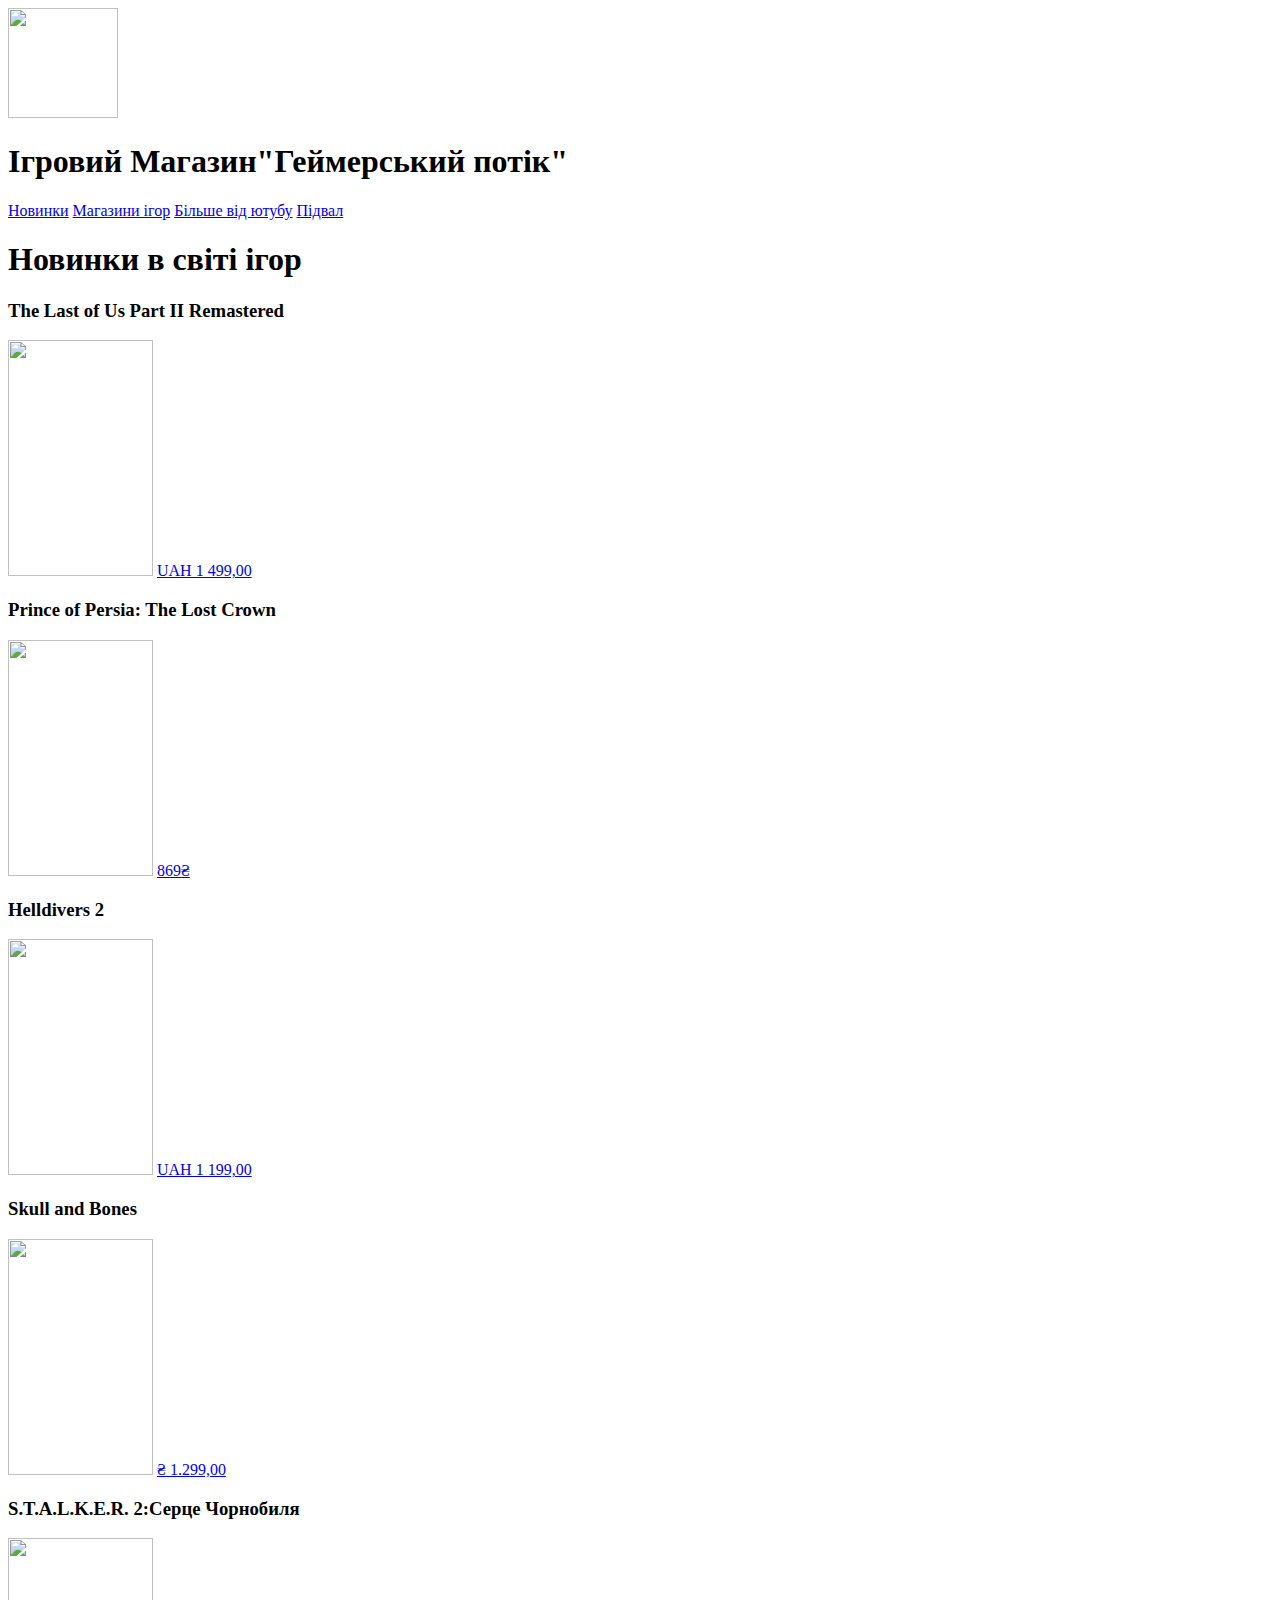
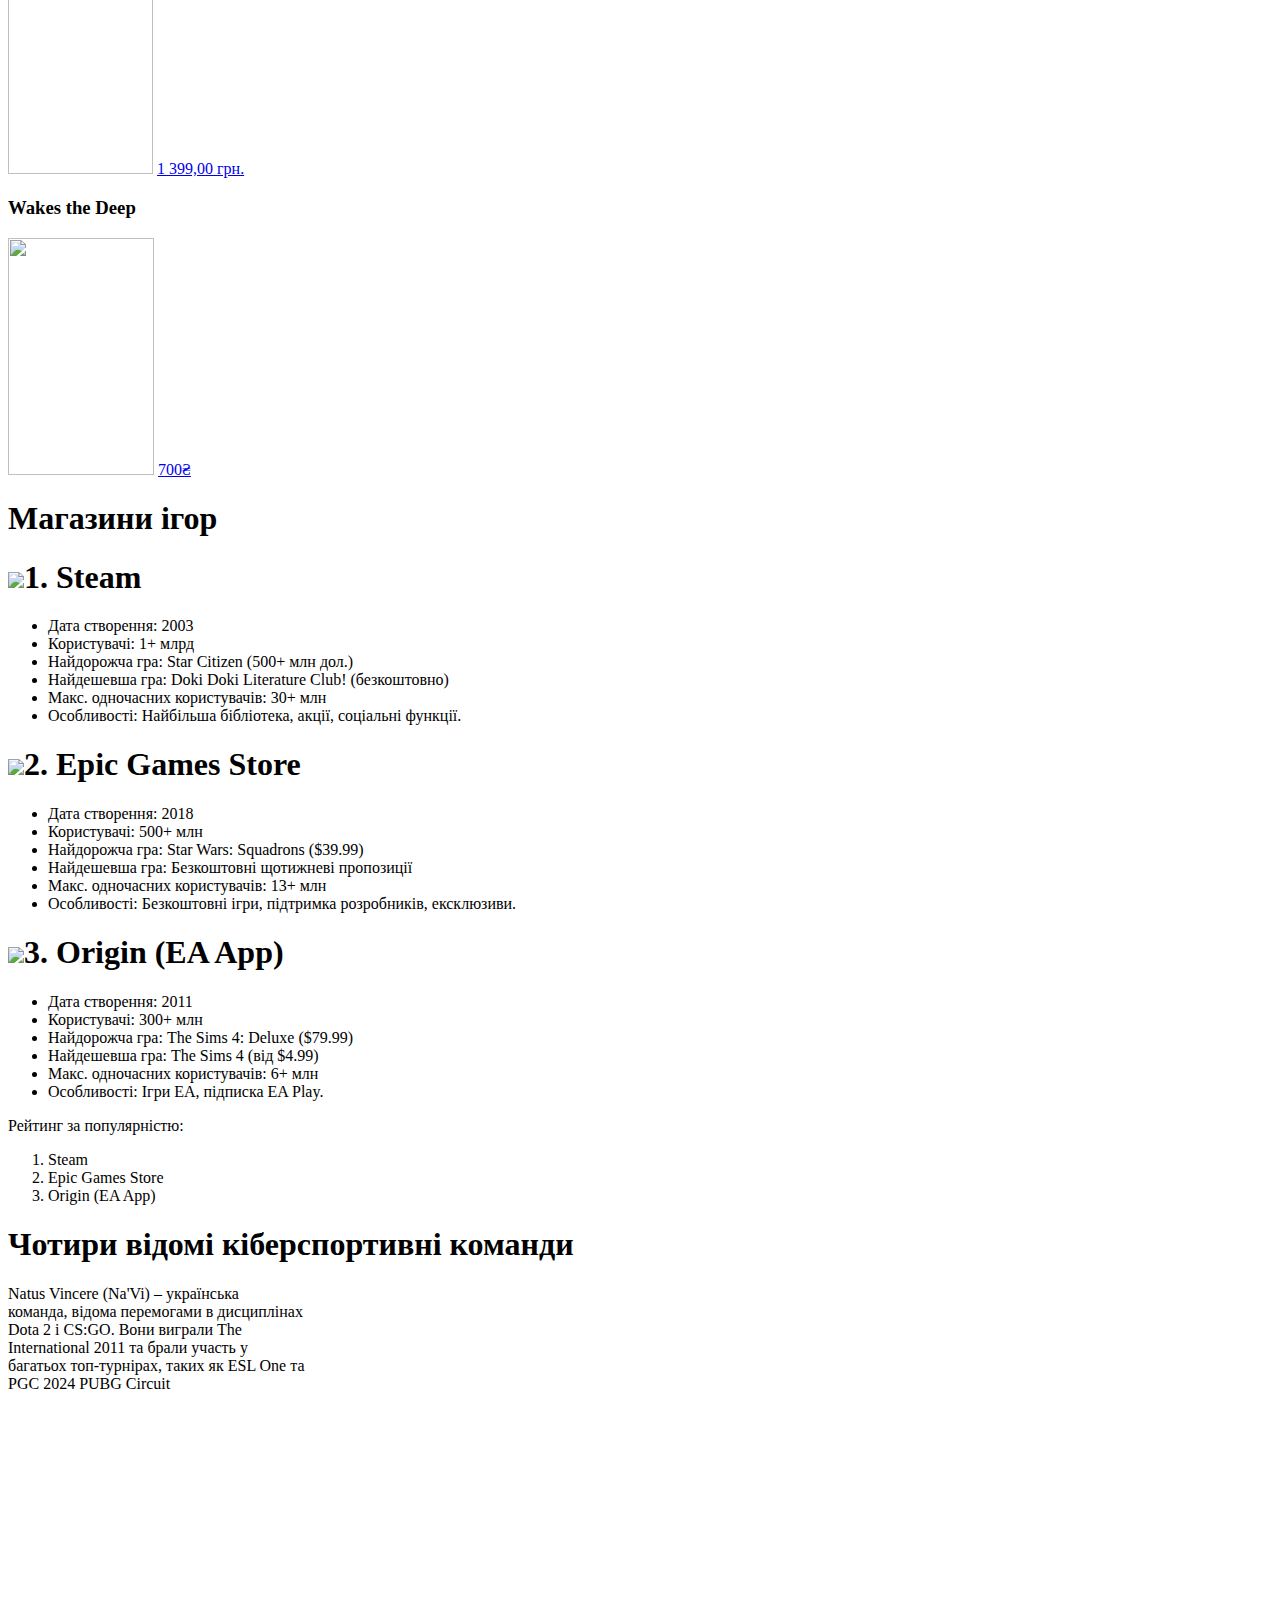
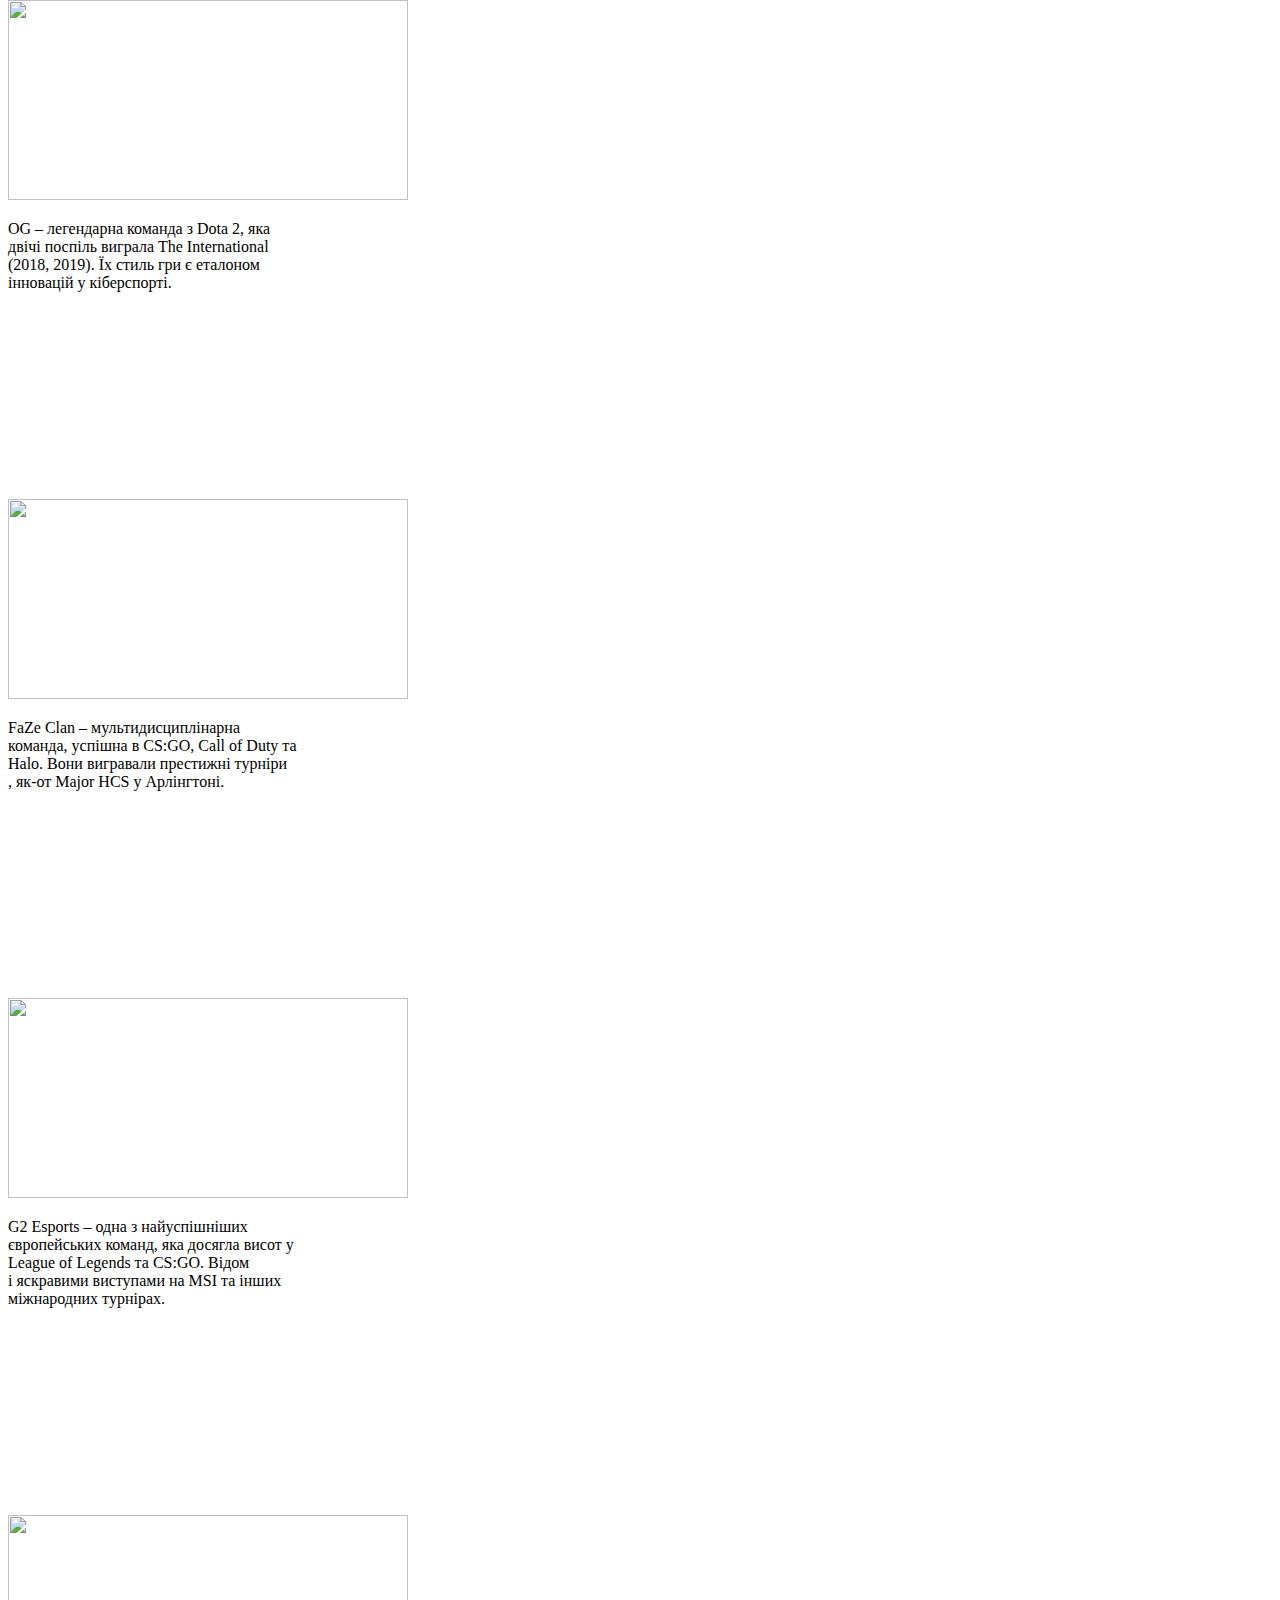
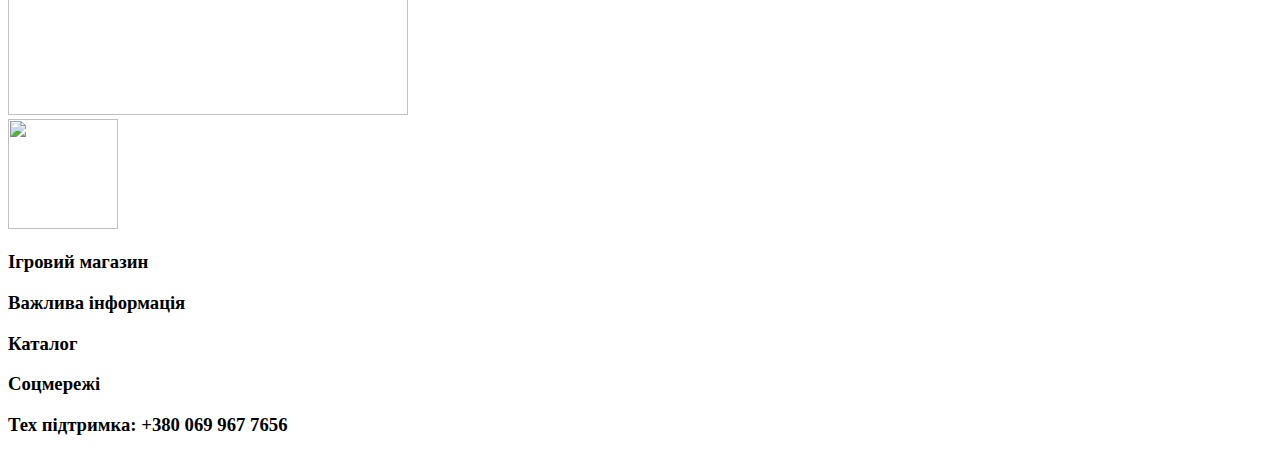
==== index.html @ de2f07ed "Create index.html" ====
<!DOCTYPE html>
<html lang="en">
<head>
    <meta charset="UTF-8">
    <meta name="viewport" content="width=device-width, initial-scale=1.0">
    <title>Document</title>
</head>
<body>
    
  <header>
  <img src="https://i.ibb.co/CsZhn3L/2024-12-07-124245-removebg-preview-1-removebg-preview-2.png" width="110px" height="110px" class="logo" >  
  <h1>Ігровий Магазин"Геймерський потік"</h1>
  <a class="pov" href="#new" >Новинки</a> 
   <a class="pov" href="#shop" >Магазини ігор</a>
    <a class="pov" href="#bigger" >Більше від ютубу</a>
    <a class="pov" href="#footer" >Підвал</a>
  </header>
  <main>
    <div >
 <h1 class="new" id="new">Новинки в світі ігор</h1>
<div class="us" >
<div class="last">
 <h3>The Last of Us 
  Part II Remastered </h3>
 <img src="https://i.ibb.co/nc7h7gK/image.png" width="145px" height="236px"  class="ine"  >
 <a class="zina" href=" index2.html ">UAH 1 499,00</a>

</div>
<div class="last">
 <h3>Prince of Persia: The Lost Crown</h3>
<img src="https://i.ibb.co/PskvMKW/135240-e911a7aa-6ff8-443c-aa7a-535dde178cb1.webp" width="145px" height="236px"  class="ine" >
 <a class="zina" href=" index2.html ">869₴</a>

 </div>
 <div class="last">
 <h3>Helldivers 2  </h3>
 <img src="https://i.ibb.co/26W71pC/images.webp" width="145px" height="236px"  class="ine" >
 <a class="zina" href=" index2.html ">UAH 1 199,00</a>

</div>

</div >
<div  class="us">
  <div class="last">
 <h3>Skull and Bones </h3>
 <img src="https://i.ibb.co/8gtDHx0/Skull-and-Bones.jpg" width="145px" height="236px"  class="ine" >
 <a class="zina" href=" index2.html ">₴ 1.299,00</a>
</div>
<div class="last">
 <h3>S.T.A.L.K.E.R. 2:Серце Чорнобиля</h3>
<img src="https://i.ibb.co/mHGhBPJ/image-4.png" width="145px" height="236px"  class="ine" >
 <a class="zina" href=" index2.html ">1 399,00 грн.</a>
</div>
<div class="last">
 <h3>Wakes the Deep</h3>
<img src="https://i.ibb.co/rxWmdfC/images.jpg" width="146px" height="237px" class="ine"  >
 <a class="zina" href=" index2.html ">700₴</a>

</div>
</div >
    </div>
<h1 class="new" id="shop">Магазини ігор</h1>

<div class="steam">
  <h1><img src="https://i.ibb.co/NY2wSFN/steam-stolknulsya-so-sboyami-v-rossii-kak-uskorit-zagruzku-stranic-v-magazine-17304546371779320549.jpg" class="st" >1. Steam</h1>
  <ul title="circle">
    <li>Дата створення: 2003</li>
    <li>Користувачі: 1+ млрд</li>
    <li>Найдорожча гра: Star Citizen (500+ млн дол.)</li>
    <li>Найдешевша гра: Doki Doki Literature Club! (безкоштовно)</li>
    <li>Макс. одночасних користувачів: 30+ млн</li>
    <li>Особливості: Найбільша бібліотека, акції, соціальні функції.</li>
  </ul>
</div>
<div class="steam">
  <h1><img src="https://i.ibb.co/Kb2z3ZG/egs-seo-asset-1200x1200-5678f8a3aee1.png" class="st" >2. Epic Games Store</h1>
  <ul title="circle">
    <li>Дата створення: 2018
</li>
    <li>Користувачі: 500+ млн
</li>
    <li>Найдорожча гра: Star Wars: Squadrons ($39.99)
</li>
    <li>Найдешевша гра: Безкоштовні щотижневі пропозиції
</li>
    <li>Макс. одночасних користувачів: 13+ млн
</li>
    <li>Особливості: Безкоштовні ігри, підтримка розробників, ексклюзиви.</li>
  </ul>
</div>
<div class="steam">
  <h1><img src="https://i.ibb.co/tbLCvpH/2e7f7377-53b6-4ff5-87af-0b2bfd5fabd9.png" class="st" >3. Origin (EA App)</h1>
  <ul title="circle">
    <li>Дата створення: 2011
</li>
    <li>Користувачі: 300+ млн
</li>
    <li>Найдорожча гра: The Sims 4: Deluxe ($79.99)</li>
    <li>Найдешевша гра: The Sims 4 (від $4.99)
</li>
    <li>Макс. одночасних користувачів: 6+ млн
</li>
    <li>Особливості: Ігри EA, підписка EA Play.
</li>
  </ul>
</div>
<div class="rai">
  <p>Рейтинг за популярністю:</p>
  <ol>
    <li>Steam</li>
    <li>Epic Games Store</li>
    <li>Origin (EA App)</li>
  </ol>
</div>
<div>
  <h1 class="four" id="bigger">Чотири відомі кіберспортивні команди</h1>
<div>
  <p class="dis">Natus Vincere (Na'Vi) – українська <br/>
 команда, відома перемогами в дисциплінах<br/>
 Dota 2 і CS:GO. Вони виграли The<br/>
 International 2011 та брали участь у<br/>
 багатьох топ-турнірах, таких як ESL One та <br/>
PGC 2024 PUBG Circuit</p>

<img src="https://i.postimg.cc/QtXtxFXc/csgo-team-logos-1.jpg" width="400px" height="200px" class="navi" > 

<iframe width="695" height="391" src="https://www.youtube.com/embed/lWfFFpCz2fE" title="[UA] Natus Vincere проти 9Pandas  | The International Closed Qualifiers | EEU" frameborder="0" allow="accelerometer; autoplay; clipboard-write; encrypted-media; gyroscope; picture-in-picture; web-share" referrerpolicy="strict-origin-when-cross-origin" allowfullscreen  class="navi"></iframe>
</div>

<div>
  <p class="dis">OG – легендарна команда з Dota 2, яка <br/>
 двічі поспіль виграла The International <br/>
 (2018, 2019). Їх стиль гри є еталоном<br/>
 інновацій у кіберспорті. 
</p>

<img src="https://i.postimg.cc/LsVPTK5B/maxresdefault.jpg" width="400px" height="200px" class="navi" > 

<iframe width="695" height="391" src="https://www.youtube.com/embed/cjp8C8uDECw" title="Natus Vincere vs Vitality [Map 1, Inferno] (Best of 3) BLAST Premier: Spring 2020" frameborder="0" allow="accelerometer; autoplay; clipboard-write; encrypted-media; gyroscope; picture-in-picture; web-share" referrerpolicy="strict-origin-when-cross-origin" allowfullscreen class="navi"></iframe>


</div>

<div>
  <p class="dis"> FaZe Clan – мультидисциплінарна <br/>
 команда, успішна в CS:GO, Call of Duty та <br/>
 Halo. Вони вигравали престижні турніри<br/>
, як-от Major HCS у Арлінгтоні.
</p>

<img src="https://i.postimg.cc/bvqDdCgG/rollbit-banner.webp" width="400px" height="200px" class="navi" > 

<iframe width="695" height="391" src="https://www.youtube.com/embed/vsBLDhS618M" title="FaZe Clan WINS Best Content Organization 2024" frameborder="0" allow="accelerometer; autoplay; clipboard-write; encrypted-media; gyroscope; picture-in-picture; web-share" referrerpolicy="strict-origin-when-cross-origin" allowfullscreen class="navi"></iframe>

</div>

<div>
  <p class="dis">  G2 Esports – одна з найуспішніших <br/>
 європейських команд, яка досягла висот у<br/>
 League of Legends та CS:GO. Відом<br/>
і яскравими виступами на MSI та інших<br/>
 міжнародних турнірах.
</p>

<img src="https://i.postimg.cc/q7BsWM9Z/esports-social-media-engagement.jpg" width="400px" height="200px" class="navi" > 

<iframe width="695" height="391" src="https://www.youtube.com/embed/nK1w4_3j164" title="Natus Vincere vs G2 Esports [Map 1, Nuke] (Best of 5) IEM Katowice 2020 | Grand final" frameborder="0" allow="accelerometer; autoplay; clipboard-write; encrypted-media; gyroscope; picture-in-picture; web-share" referrerpolicy="strict-origin-when-cross-origin" allowfullscreen class="navi"></iframe>

</div>
</div>
  </main>
  <footer>
    
  <img src="https://i.ibb.co/CsZhn3L/2024-12-07-124245-removebg-preview-1-removebg-preview-2.png" width="110px" height="110px" class="log" id="footer" > 
 <h3 class="fot">Ігровий магазин</h3>

 <h3 class="fot">Важлива інформація</h3>

 <h3 class="fot">Каталог</h3>

 <h3 class="fot">Соцмережі</h3>

 <div class="text">
<h3>Тех підтримка: +380 069 967 7656</h3>
 </div>
  </footer>
  </body>
</html>
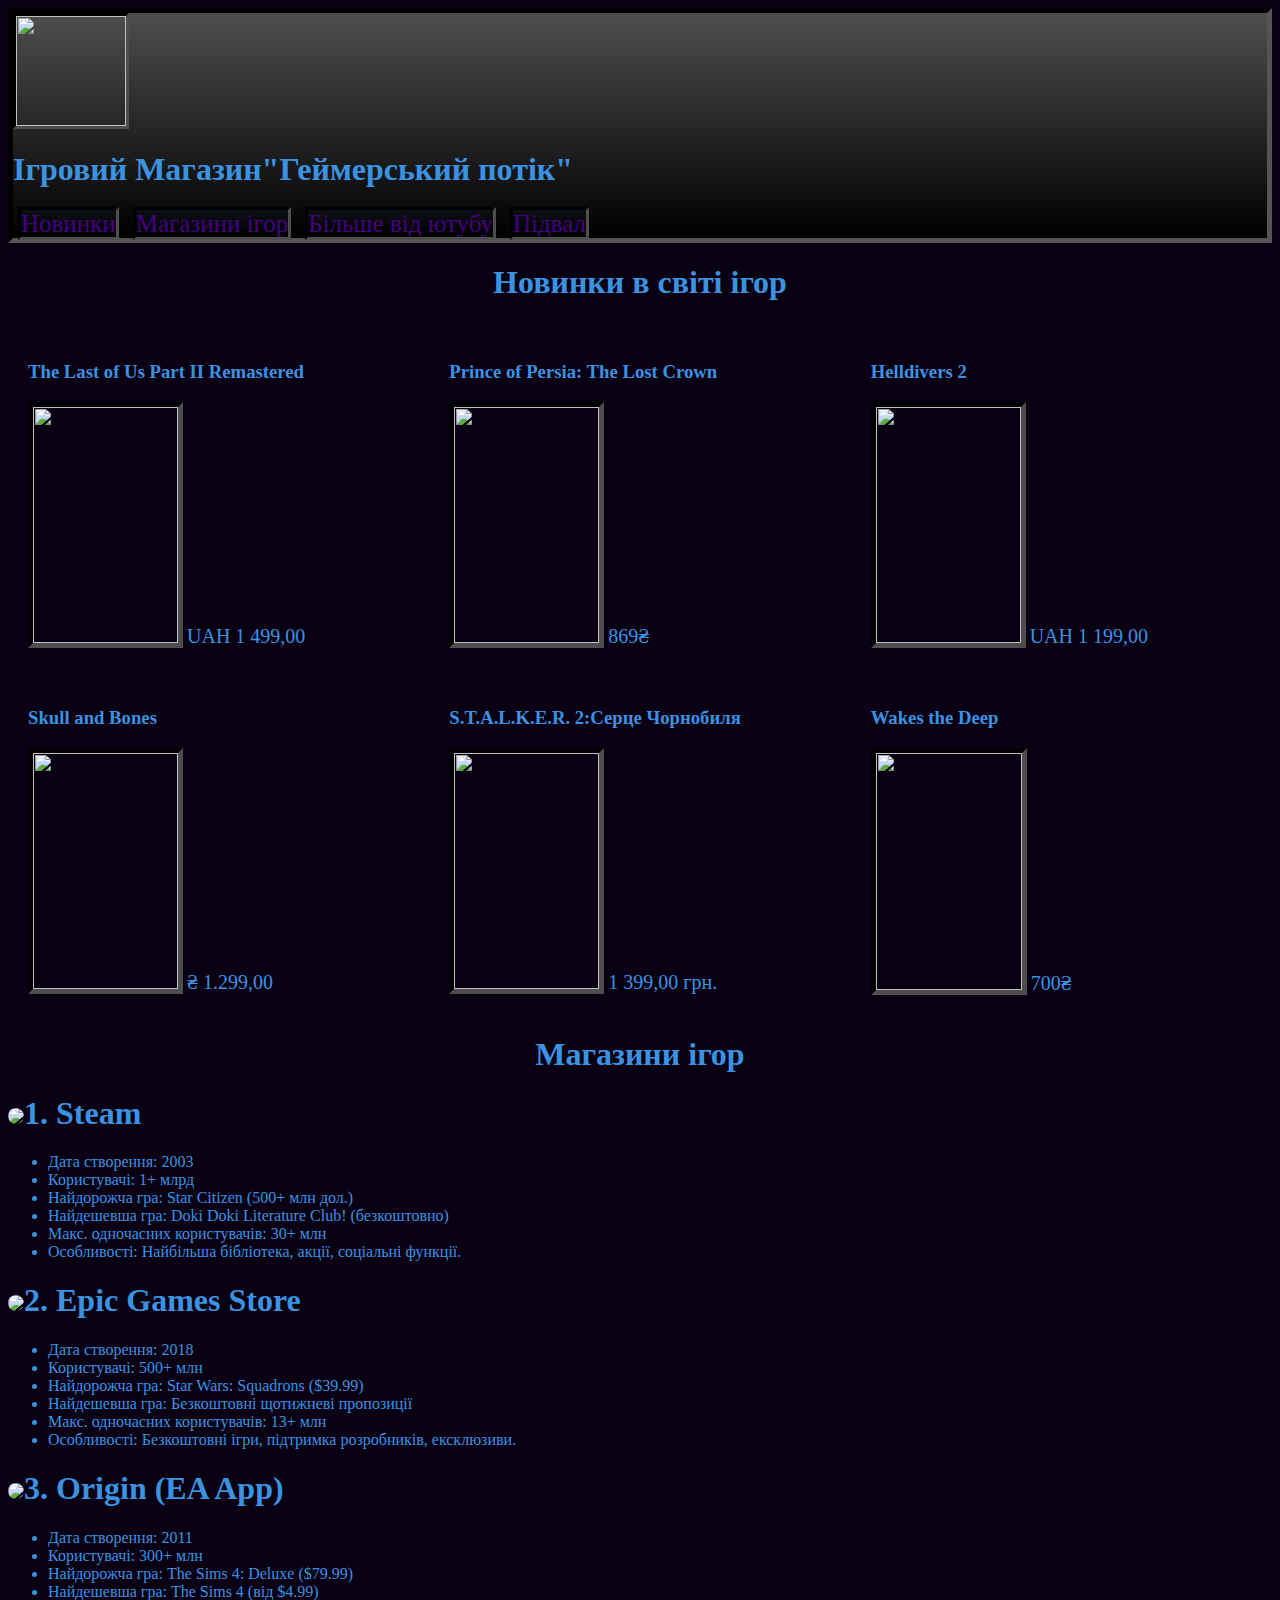
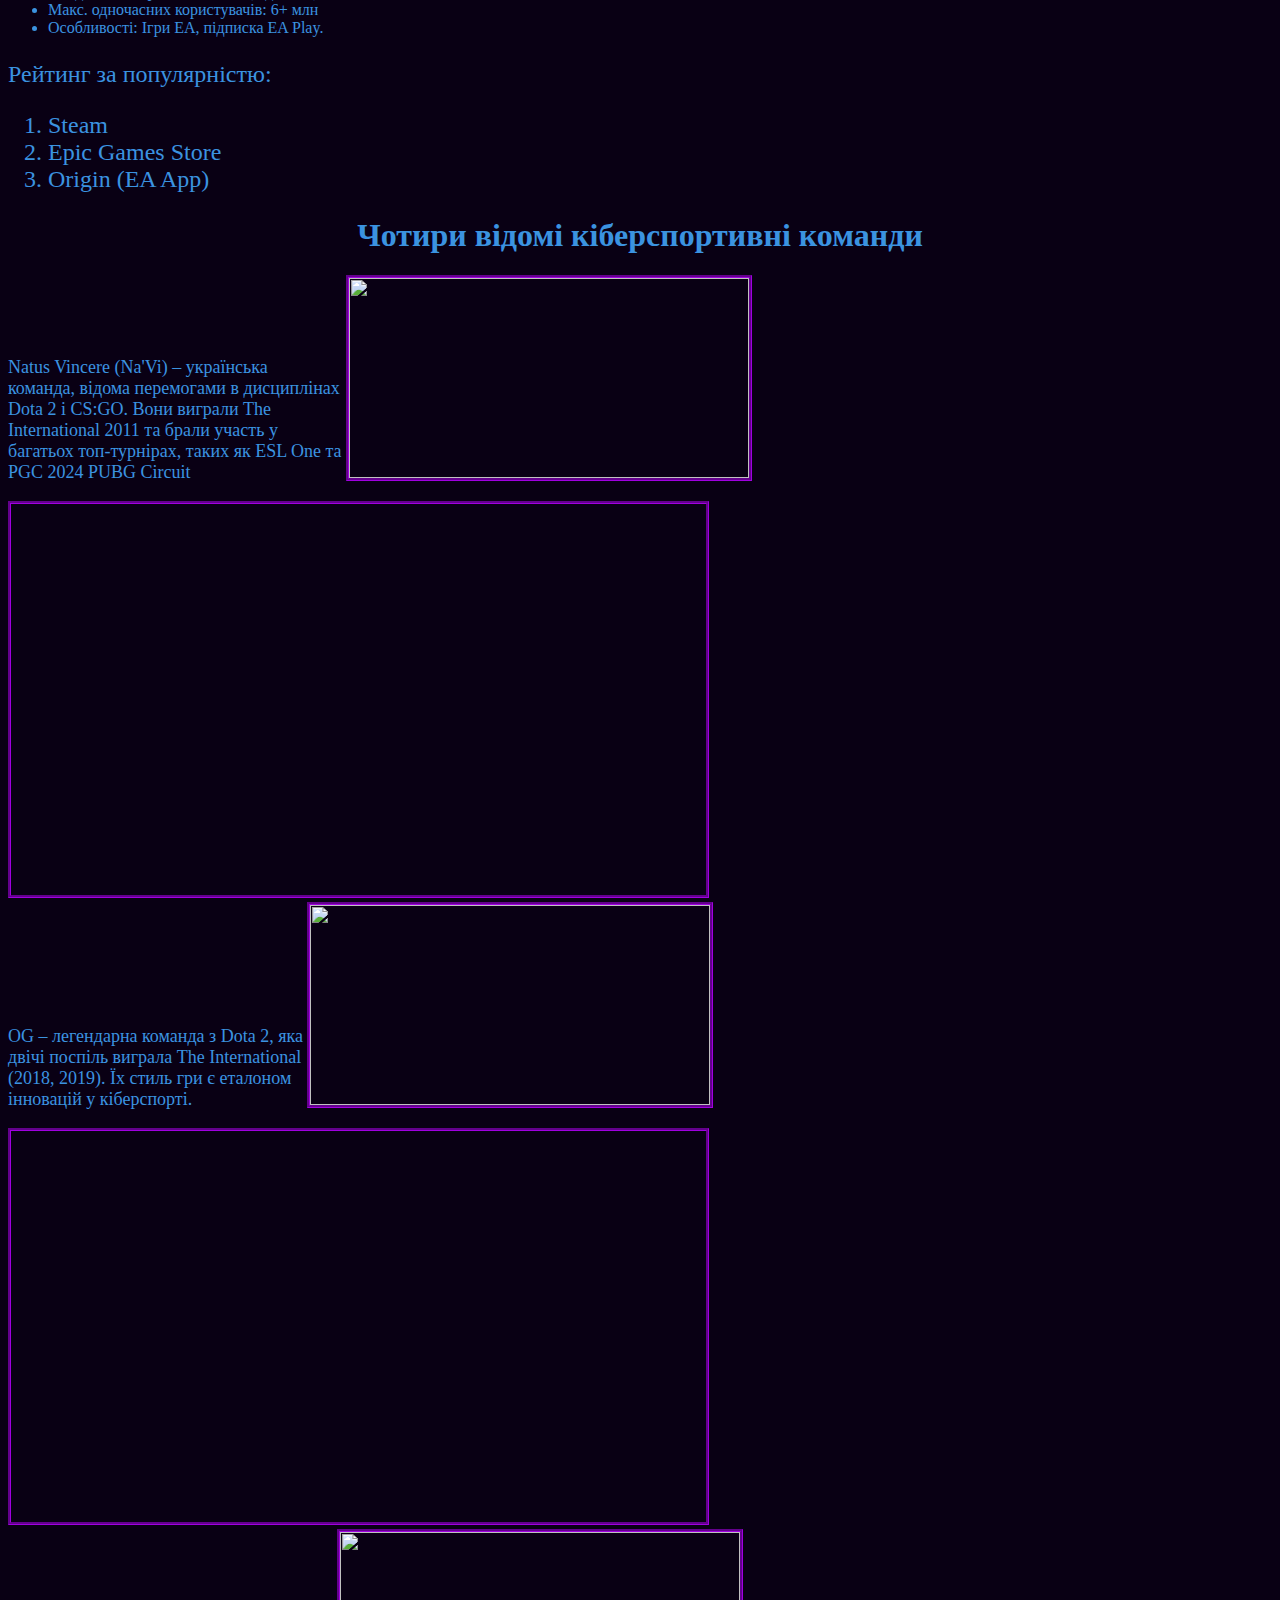
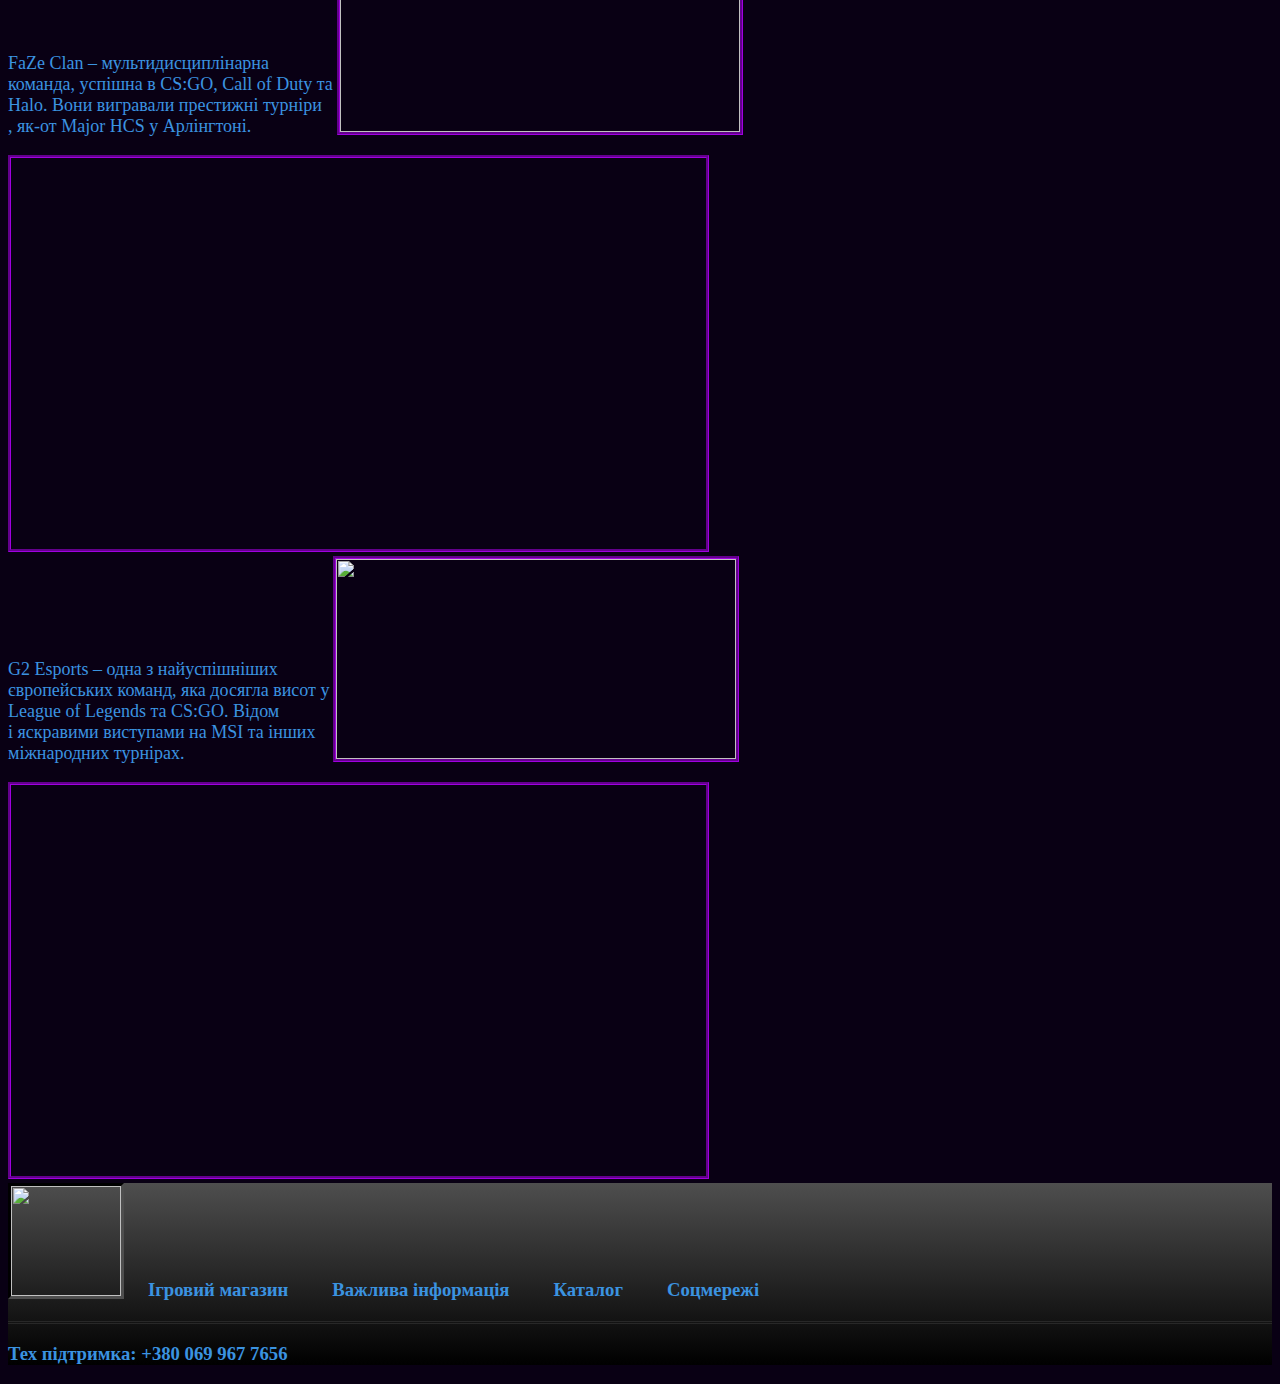
==== commit 47468492: "Update index.html" ====
--- a/index.html
+++ b/index.html
@@ -1,8 +1,8 @@
 <!DOCTYPE html>
 <html lang="en">
 <head>
-    <meta charset="UTF-8">
-    <meta name="viewport" content="width=device-width, initial-scale=1.0">
+    <title>game</title>
+        <link rel="stylesheet" href="style.css">
     <title>Document</title>
 </head>
 <body>
--- a/style.css
+++ b/style.css
@@ -0,0 +1,106 @@
+header {
+    background-image:linear-gradient(#4E4E4E, #000000) ;
+    border: 5px inset black;
+    color: #3B93E0;
+
+}
+
+.logo {
+      border: 3px inset #4E4E4E;
+}
+
+.pov{
+    text-decoration: none;
+   font-size: 25px;
+   color: #440180;
+   border: 3px inset #4E4E4E;
+      background-image:linear-gradient(#0C1012, #000000) ;
+      margin: 5px;
+}
+
+.new {
+    text-align: center;
+}
+
+main {
+      
+      
+        color: #3B93E0;
+
+}
+
+.ine {
+      border: 5px inset #4E4E4E;
+}
+
+
+.us {
+       
+          display: flex;
+}
+
+.last {
+    width: 500px;
+   margin:  20px;
+}
+
+.steam {
+    color: #3B93E0;
+}
+
+
+.st {
+    border-radius: 21px;
+}
+
+
+.rai {
+    font-size: 24px;
+}
+
+body {
+ background-color: #090014;
+  color: #3B93E0;
+}
+
+.dis {
+    display: inline-block;
+    font-size: 18px;
+}
+
+.four{
+       text-align: center;
+}
+
+.navi {
+      border: 3px groove #9F00E0;
+}
+
+
+.log {
+       border: 3px inset #4E4E4E;
+           display: inline-block;
+}
+
+.fot {
+           display: inline-block;
+         margin: 20px;
+}
+
+
+
+footer {
+      background-image:linear-gradient(#4E4E4E, #000000) ;
+}
+
+.text {
+
+     border-top: 3px double #282828;
+}
+
+.zina {
+       text-decoration: none;
+   font-size: 20px;
+   color:  #3B93E0;
+  
+}
